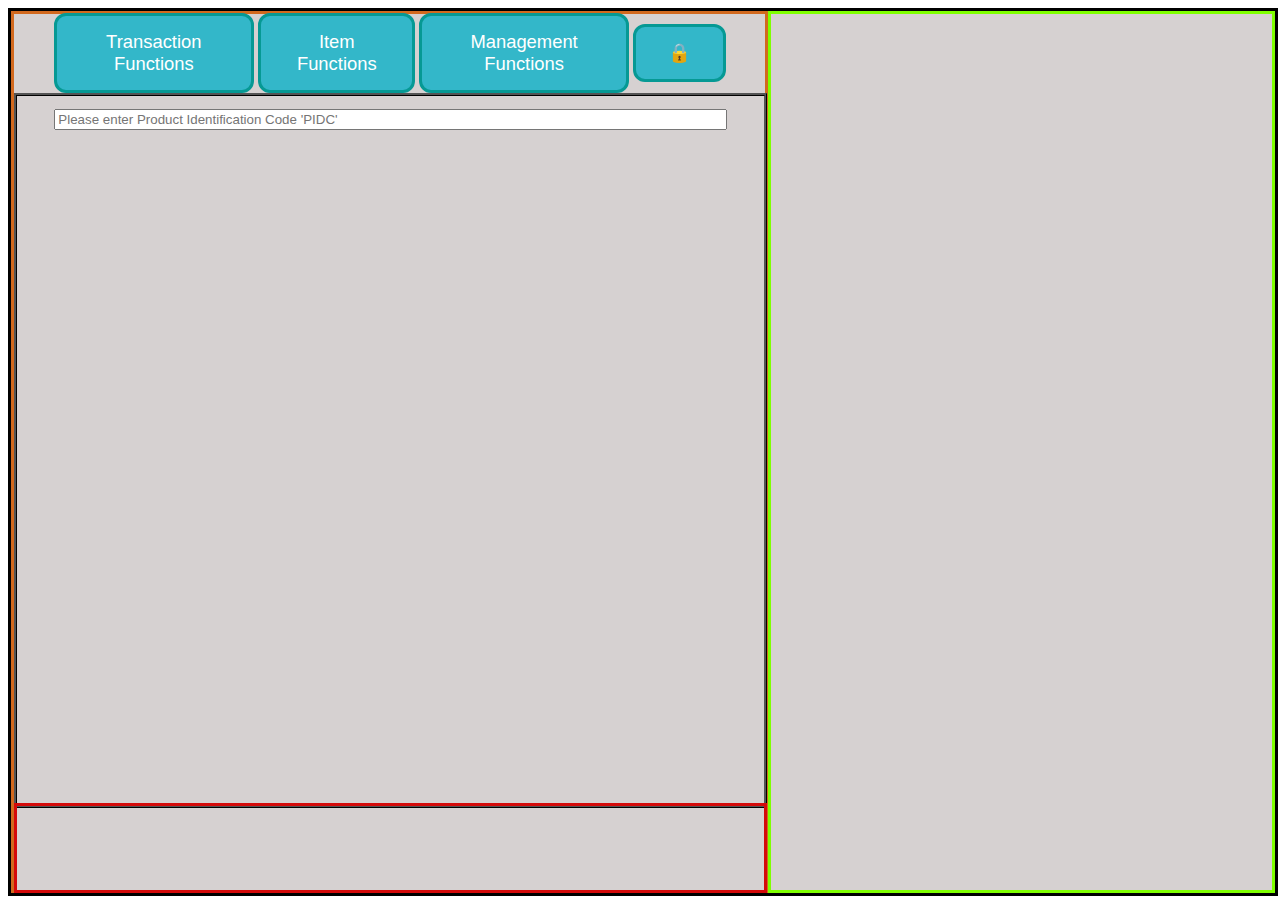
==== Client/index.html @ afdb2686 "small updates" ====
<!DOCTYPE html>
<html lang="en">

<head>
    <meta name="viewport" content="width=device-width, initial-scale=1.0">
<title>SecurePOS</title>
<link rel="stylesheet" href="style.css">
</head>

<body>
<div class="main-container"><!-- main container to hold all the elements of the SecurePOS-->

<!-- this set of code belongs to the left side/static side of the POS-->
<div class="left-side">
<div class="static-container"><!-- this container will contain mostly static elements on the applcation-->
<div class="function-buttons"> <!-- This div is for the function buttons-->
    <button class="button" id="transaction-function" onclick="transaction()">Transaction Functions</button>
    <button class="button" id="item-function" onclick="item()">Item Functions</button>
    <button class="button" id="management-function" onclick="management()">Management Functions</button>
    <button class="button" id="lock-button" onclick="lockscreen()">🔒</button>
</div>

<div class="item-description"><!--This div is for the item description-->
    <form>
        <input type="search" id="pic" name="pic" placeholder="Please enter Product Identification Code 'PIDC'">



    </form>
    

</div>
</div>
<div class="info-container"><!--this container will contain employee and system information-->


</div>
</div>

<!-- this set of code will belong to the right side/dynamic side of the POS-->
<div class="right-side">






    
</div>
</div><!--END OF MAIN-CONTAINER-->


<script src="script.js"></script>

</body>

</html>
---- Client/style.css ----
.button {
    background-color: #33b7c9;
    border: solid;
    border-color: rgb(6, 153, 148);
    border-radius: 12px;
    color: white;
    padding: 15px 32px;
    text-align: center;
    text-decoration: none;
    display: inline-block;
    font-size: 115%;
    margin: 4px 2px;
    cursor: pointer;
    
  }


  #transaction-function{

  }

  #item-function{

  }
  #management-function{

  }
  #lock-button{

  }

  .item-description {
    width:99.5%;
    min-width: 99.5%;
    height:90%;
    border-style: ridge;
    border-color: black;
  }

  .function-buttons{
      width:fit-content;
      height: 10%;
      display: flex;
    /*  justify-content: center;*/
      align-items: center;
      margin-right: 5%;
      margin-left: 5%;
  }

  .main-container{
      width: 100%;
      height: 100%;
      border-style: solid;
      border-color: black;
      background-color: rgb(214, 209, 209);
      display: flex;
  }

  .static-container{
      border: none;
      
      width: 100%;
      height: 90%;
      padding-bottom:1px;
  }

  .info-container{
      border-style: solid;
      border-color: rgb(212, 10, 10);
      width: 99.5%;
      height: 9.5%;
  }


  .right-side{
    flex: 0.4;
    border-style: solid;
    border-color:chartreuse;
  }
  .left-side{
    flex: 0.6;
    border-style: solid;
    border-color: chocolate;

  }

#pic{
    width: 90%;
    margin-top: 1em;
    margin-left: 5%;
    margin-right: 5%;
}



  html,body{
    height:99%;
     min-height:99%; 
    }
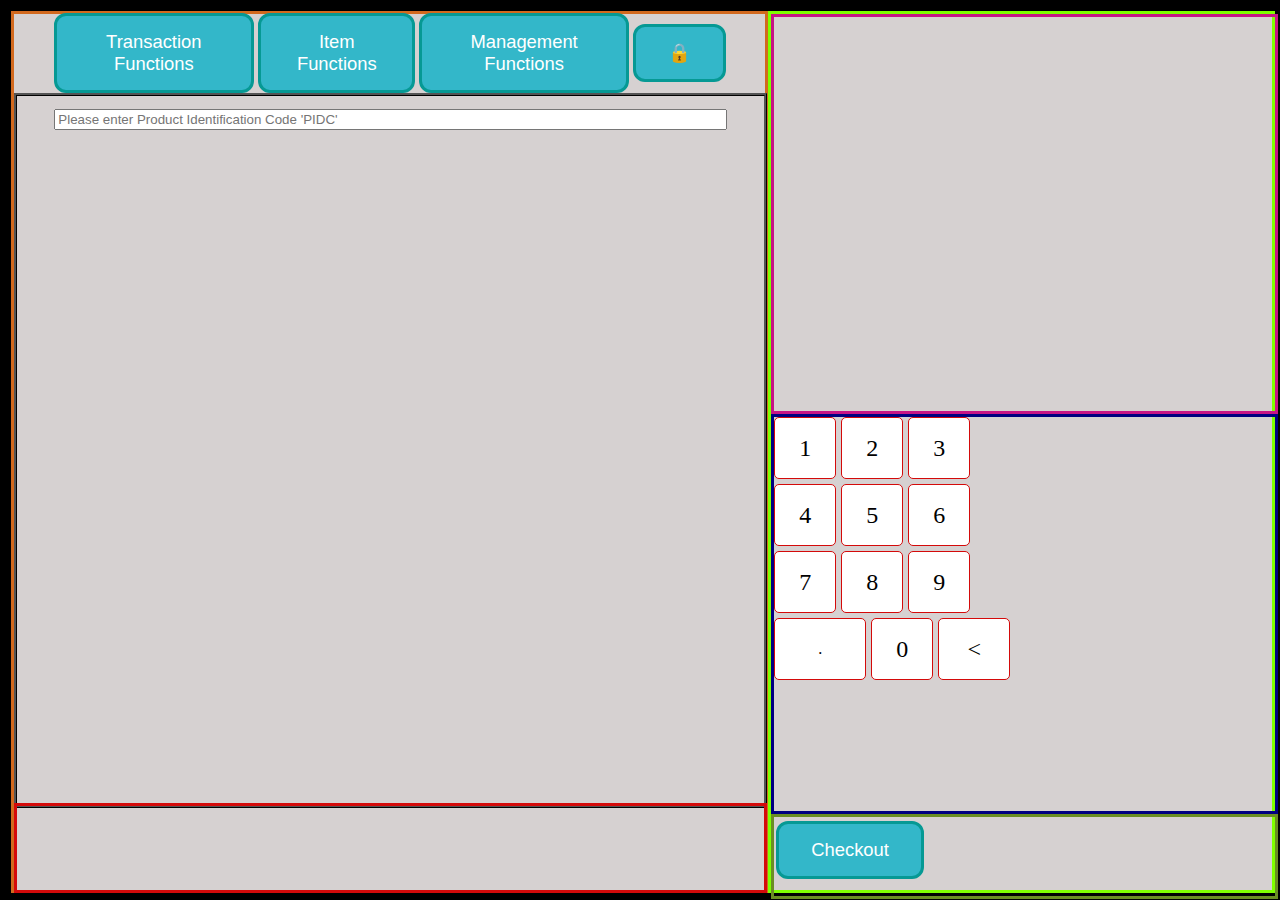
==== commit 99ca84f5: "Major updates" ====
--- a/Client/index.html
+++ b/Client/index.html
@@ -14,9 +14,9 @@
 <div class="left-side">
 <div class="static-container"><!-- this container will contain mostly static elements on the applcation-->
 <div class="function-buttons"> <!-- This div is for the function buttons-->
-    <button class="button" id="transaction-function" onclick="transaction()">Transaction Functions</button>
-    <button class="button" id="item-function" onclick="item()">Item Functions</button>
-    <button class="button" id="management-function" onclick="management()">Management Functions</button>
+    <button class="button" id="transaction-function" onclick="on_transaction()">Transaction Functions</button>
+    <button class="button" id="item-function" onclick="on_item()">Item Functions</button>
+    <button class="button" id="management-function" onclick="on_management()">Management Functions</button>
     <button class="button" id="lock-button" onclick="lockscreen()">🔒</button>
 </div>
 
@@ -35,10 +35,46 @@
 
 
 </div>
-</div>
+</div><!--END OF LEFT-SIDE DIV-->
 
 <!-- this set of code will belong to the right side/dynamic side of the POS-->
 <div class="right-side">
+    <div class="functions">
+        <div id="transaction-overlay" onclick="off_transaction()">
+            <div class="functional-buttons">
+                <button class="button2" id="discount">Employee Discount</button>
+                <button class="button2" id="return">Return</button><br/>
+                <button class="button2" id="Open">Open Register</button>
+                <button class="button2" id="Miscellaneous">Misc.</button>
+            </div>
+        
+        </div>
+        <div id="item-overlay" onclick="off_item()"></div>
+        <div id="management-overlay" onclick="off_management()"></div>
+    </div>
+
+    <div class="keypad">
+        <ul id="numpad">   
+            <li class="letter">1</li>  
+            <li class="letter">2</li>  
+            <li class="letter">3</li>  
+            <li class="letter clearl">4</li>  
+            <li class="letter">5</li>  
+            <li class="letter">6</li> 
+          
+            <li class="letter clearl">7</li>  
+            <li class="letter ">8</li>  
+            <li class="letter">9</li>  
+            <li class="switch">.</li>  
+             <li class="letter">0</li>
+             <li class="delete"><</li>  
+        </ul>  
+
+    </div>
+
+    <div class="checkout">
+        <button class="button" id="checkout-button">Checkout</button>
+    </div>
 
 
 
@@ -46,7 +82,7 @@
 
 
     
-</div>
+</div><!--END OF RIGHT-SIDE DIV-->
 </div><!--END OF MAIN-CONTAINER-->
 
 
--- a/Client/style.css
+++ b/Client/style.css
@@ -16,16 +16,61 @@
     cursor: pointer;
     
   }
-
-
-  #transaction-function{
-
-  }
-
-  #item-function{
-
-  }
-  #management-function{
+  .button2 {
+    background-color: white;
+    border-style: solid;
+    border-color:  #33b7c9;
+    border-width: 10px;
+    border-radius: 50px;
+    color: black;
+    padding: 15px 32px;
+    text-align: center;
+    text-decoration: none;
+    display: inline-block;
+    font-size: 200%;
+    margin: 4px 2px;
+    cursor: pointer;
+    width: 8em;
+    max-width: 8em;
+    height: 4em;
+    
+  }
+
+    .functional-buttons{
+        display: inline-block;
+       display: flexbox;
+       margin-top: 1em;
+       margin-bottom: 1em;
+       margin-left: 5%;
+       margin-right: 5%;
+        
+    }
+
+  #transaction-overlay{
+      background-color: rgb(214, 209, 209);
+      display: none;
+      z-index: 2;
+      width: 100%;
+        height: 100%;
+        cursor: pointer;
+  }
+
+  #item-overlay{
+    background-color: maroon;
+    display: none;
+    z-index: 2;
+    width: 100%;
+      height: 100%;
+      cursor: pointer;
+
+  }
+  #management-overlay{
+    background-color: gold;
+    display: none;
+    z-index: 2;
+    width: 100%;
+      height: 100%;
+      cursor: pointer;
 
   }
   #lock-button{
@@ -94,9 +139,96 @@
     margin-right: 5%;
 }
 
+.functions{
+    border-style: solid;
+    border-color: mediumvioletred;
+    height: 45%;
+    width: 100%;
+}
+
+.keypad{
+    border-style: solid;
+    border-color: navy;
+    height: 45%;
+    width: 100%;
+}
+.checkout{
+    border-style: solid;
+    border-color: olivedrab;
+    height: 9%;
+    width: 100%;
+}
+
+
+#numpad {  
+    margin: 0;  
+    padding: 0;  
+    list-style: none;  
+    
+    }  
+        #numpad li {  
+        float: left;  
+        margin: 0 5px 5px 0;  
+        width: 60px;  
+        height: 60px;  
+        font-size: 24px;
+        line-height: 60px;  
+        text-align: center;  
+        background: #fff;  
+        border: 1px solid #f9f9f9;  
+        border-radius: 5px; 
+        border-style: solid;
+    border-color: rgb(212, 10, 10); 
+        }  
+            .capslock, .tab, .left-shift, .clearl, .switch {  
+            clear: left;  
+            }  
+                #numpad .tab, #numpad .delete {  
+                width: 70px;  
+                }  
+                #numpad .capslock {  
+                width: 80px;  
+                }  
+                #numpad .return {  
+                width: 90px;  
+                }  
+                #numpad .left-shift{  
+                width: 70px;  
+                }  
+    
+                #numpad .switch {
+                width: 90px;
+                }
+                #numpad .rightright-shift {  
+                width: 200px;  
+                }  
+            .lastitem {  
+            margin-right: 0;  
+            }  
+            .uppercase {  
+            text-transform: uppercase;  
+            }  
+            #numpad .space {  
+            float: center;
+            width: 556px;  
+            }  
+            #numpad .switch, #numpad .space, #numpad .return{
+            font-size: 16px;
+            }
+            .on {  
+            display: none;  
+            }  
+            #numpad li:hover {  
+            position: relative;  
+            top: 1px;  
+            left: 1px;  
+            border-color: #b96d6d;  
+            cursor: pointer;  
+            }  
 
 
   html,body{
     height:99%;
      min-height:99%; 
+     background-color:black;
     }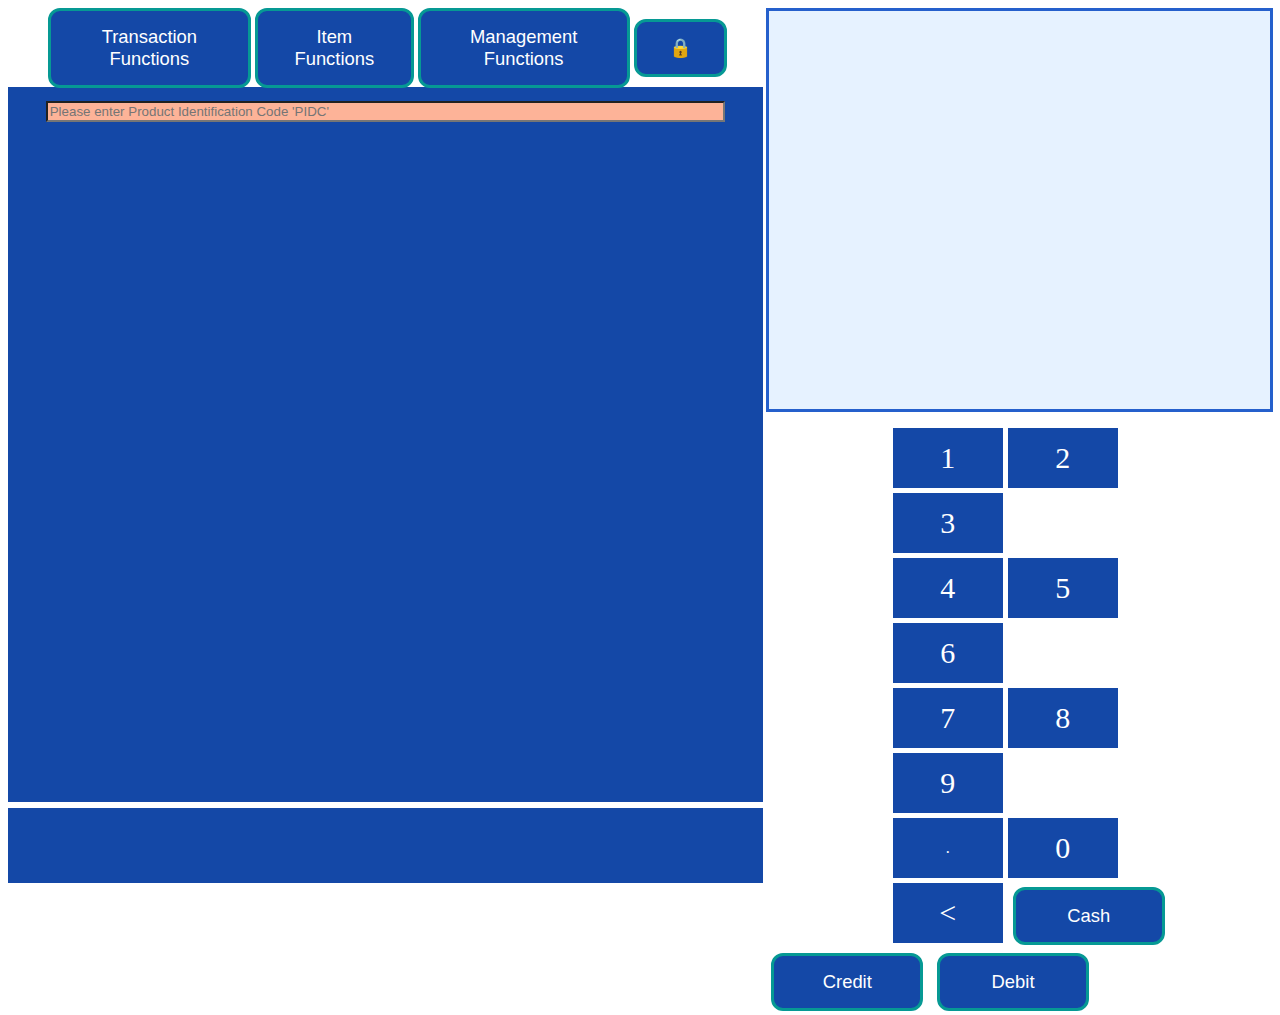
==== commit 16e45ad1: "major GUI change" ====
--- a/Client/index.html
+++ b/Client/index.html
@@ -23,9 +23,6 @@
 <div class="item-description"><!--This div is for the item description-->
     <form>
         <input type="search" id="pic" name="pic" placeholder="Please enter Product Identification Code 'PIDC'">
-
-
-
     </form>
     
 
@@ -57,7 +54,8 @@
         <ul id="numpad">   
             <li class="letter">1</li>  
             <li class="letter">2</li>  
-            <li class="letter">3</li>  
+            <li class="letter">3</li>
+             
             <li class="letter clearl">4</li>  
             <li class="letter">5</li>  
             <li class="letter">6</li> 
@@ -65,6 +63,7 @@
             <li class="letter clearl">7</li>  
             <li class="letter ">8</li>  
             <li class="letter">9</li>  
+
             <li class="switch">.</li>  
              <li class="letter">0</li>
              <li class="delete"><</li>  
@@ -73,7 +72,9 @@
     </div>
 
     <div class="checkout">
-        <button class="button" id="checkout-button">Checkout</button>
+        <button class="button3" id="cash-button">Cash</button>
+        <button class="button3" id="credit-button">Credit</button>
+        <button class="button3" id="debit-button">Debit</button>
     </div>
 
 
--- a/Client/style.css
+++ b/Client/style.css
@@ -2,7 +2,7 @@
 
 
 .button {
-    background-color: #33b7c9;
+    background-color:#1448a7;
     border: solid;
     border-color: rgb(6, 153, 148);
     border-radius: 12px;
@@ -35,6 +35,23 @@
     height: 4em;
     
   }
+  .button3 {
+    background-color:#1448a7;
+    border: solid;
+    border-color: rgb(6, 153, 148);
+    border-radius: 12px;
+    color: white;
+    padding: 15px 32px;
+    text-align: center;
+    text-decoration: none;
+    display: inline-block;
+    font-size: 115%;
+    margin: 4px 2px;
+    cursor: pointer;
+    width: 30%;
+    margin-right: 1%;
+    margin-left: 1%;
+  }
 
     .functional-buttons{
         display: inline-block;
@@ -47,7 +64,7 @@
     }
 
   #transaction-overlay{
-      background-color: rgb(214, 209, 209);
+      background-color: rgb(255, 255, 255);
       display: none;
       z-index: 2;
       width: 100%;
@@ -73,16 +90,19 @@
       cursor: pointer;
 
   }
-  #lock-button{
-
+  #pic{
+color: none;
+background-color: rgb(253, 179, 152);
   }
 
   .item-description {
     width:99.5%;
     min-width: 99.5%;
     height:90%;
-    border-style: ridge;
-    border-color: black;
+    border-style: none;
+    background-color: #1448a7;
+    
+    border-color: none;
   }
 
   .function-buttons{
@@ -98,9 +118,9 @@
   .main-container{
       width: 100%;
       height: 100%;
-      border-style: solid;
-      border-color: black;
-      background-color: rgb(214, 209, 209);
+      border-style: none;
+      border-color: rgb(219, 32, 63);
+      background-color: rgb(255, 255, 255);
       display: flex;
   }
 
@@ -113,22 +133,24 @@
   }
 
   .info-container{
-      border-style: solid;
-      border-color: rgb(212, 10, 10);
+      border-style: none;
+      background-color: #1448a7;
+      border-color: none;
+      margin-top: 5px;
       width: 99.5%;
-      height: 9.5%;
+      height: 8.5%;
   }
 
 
   .right-side{
     flex: 0.4;
-    border-style: solid;
-    border-color:chartreuse;
+    border-style: none;
+    border-color: none;
   }
   .left-side{
     flex: 0.6;
-    border-style: solid;
-    border-color: chocolate;
+    border-style: none;
+    border-color: none;
 
   }
 
@@ -141,19 +163,21 @@
 
 .functions{
     border-style: solid;
-    border-color: mediumvioletred;
+  padding-top: 1px;
+    border-color: #2560cc;
+    background-color: #e6f2ff;
     height: 45%;
-    width: 100%;
+    width: 99%;
 }
 
 .keypad{
-    border-style: solid;
+    border-style: none;
     border-color: navy;
     height: 45%;
     width: 100%;
 }
 .checkout{
-    border-style: solid;
+    border-style: none;
     border-color: olivedrab;
     height: 9%;
     width: 100%;
@@ -161,43 +185,44 @@
 
 
 #numpad {  
-    margin: 0;  
+    display: block;
+    margin-right: 25%; 
+    margin-left: 25%; 
     padding: 0;  
     list-style: none;  
+    background-color: #1448a7;
     
     }  
-        #numpad li {  
+        #numpad li { 
+             
         float: left;  
         margin: 0 5px 5px 0;  
-        width: 60px;  
+        width: 110px;  
         height: 60px;  
-        font-size: 24px;
+        font-size: 30px;
+        color: white;
         line-height: 60px;  
         text-align: center;  
-        background: #fff;  
-        border: 1px solid #f9f9f9;  
-        border-radius: 5px; 
-        border-style: solid;
+        background: #1448a7;  
+        border: 3px solid;  
+        border-radius: none; 
+        border-style: none;
     border-color: rgb(212, 10, 10); 
         }  
             .capslock, .tab, .left-shift, .clearl, .switch {  
             clear: left;  
             }  
+            /*This is the back button*/
                 #numpad .tab, #numpad .delete {  
-                width: 70px;  
+                width: 110px;  
                 }  
-                #numpad .capslock {  
-                width: 80px;  
+            /*This is the zero button*/
+                #numpad .return {  
+                width: 110px;  
                 }  
-                #numpad .return {  
-                width: 90px;  
-                }  
-                #numpad .left-shift{  
-                width: 70px;  
-                }  
-    
+                /* This is the decimal point*/
                 #numpad .switch {
-                width: 90px;
+                width: 110px;
                 }
                 #numpad .rightright-shift {  
                 width: 200px;  
@@ -230,5 +255,5 @@
   html,body{
     height:99%;
      min-height:99%; 
-     background-color:black;
+     background-color:white;
     }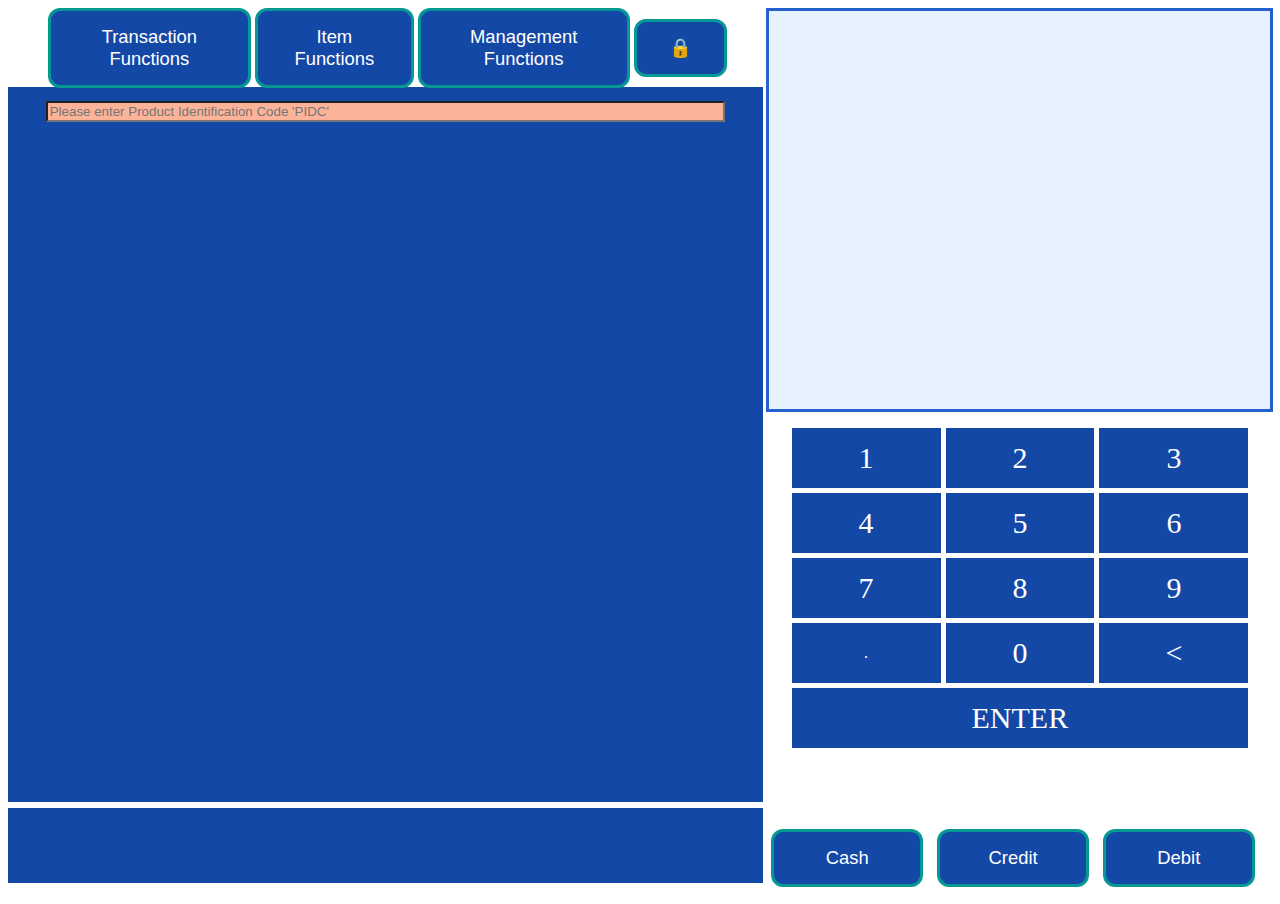
==== commit 75397894: "Numberpad functionality" ====
--- a/Client/index.html
+++ b/Client/index.html
@@ -2,7 +2,7 @@
 <html lang="en">
 
 <head>
-    <meta name="viewport" content="width=device-width, initial-scale=1.0">
+    <meta name="viewport" content="width=device-width, initial-scale=1">
 <title>SecurePOS</title>
 <link rel="stylesheet" href="style.css">
 </head>
@@ -46,27 +46,30 @@
             </div>
         
         </div>
-        <div id="item-overlay" onclick="off_item()"></div>
+        <div id="item-overlay" onclick="off_item()"></div> <!--THESE ARE OVERLAYS, THAT WILL SHOW ADDITIONAL FUNCTION BUTTONS-->
         <div id="management-overlay" onclick="off_management()"></div>
     </div>
 
     <div class="keypad">
+        <!-- The following code represents our number pad with button press functionality-->
         <ul id="numpad">   
-            <li class="letter">1</li>  
-            <li class="letter">2</li>  
-            <li class="letter">3</li>
+            <li class="letter" name="1" value="1" id="1" onclick="addNumber(this)">1</li>
+            <li class="letter" name="2" value="2" id="2" onclick="addNumber(this)">2</li>  
+            <li class="letter" name="3" value="3" id="3" onclick="addNumber(this)">3</li>
              
-            <li class="letter clearl">4</li>  
-            <li class="letter">5</li>  
-            <li class="letter">6</li> 
+            <li class="letter clearl" name="4" value="4" id="4" onclick="addNumber(this)">4</li>  
+            <li class="letter" name="5" value="5" id="5" onclick="addNumber(this)">5</li>  
+            <li class="letter" name="6" value="6" id="6" onclick="addNumber(this)">6</li> 
           
-            <li class="letter clearl">7</li>  
-            <li class="letter ">8</li>  
-            <li class="letter">9</li>  
+            <li class="letter clearl" name="7" value="7" id="7" onclick="addNumber(this)">7</li>  
+            <li class="letter " name="8" value="8" id="8" onclick="addNumber(this)">8</li>  
+            <li class="letter" name="9" value="9" id="9" onclick="addNumber(this)">9</li>  
 
-            <li class="switch">.</li>  
-             <li class="letter">0</li>
-             <li class="delete"><</li>  
+            <li class="switch" name="." value="." id="." onclick="addNumber(this)">.</li>  <!--There is a bug with this button needs to be fixed-->
+             <li class="letter" name="0" value="0" id="0" onclick="addNumber(this)">0</li>
+             <li class="delete" onclick="backSpace()"><</li> 
+             
+             <li class="enter">ENTER</li>
         </ul>  
 
     </div>
--- a/Client/style.css
+++ b/Client/style.css
@@ -186,8 +186,9 @@
 
 #numpad {  
     display: block;
-    margin-right: 25%; 
-    margin-left: 25%; 
+    margin-right: none; 
+    margin-left: 5%; 
+    
     padding: 0;  
     list-style: none;  
     background-color: #1448a7;
@@ -197,7 +198,7 @@
              
         float: left;  
         margin: 0 5px 5px 0;  
-        width: 110px;  
+        width: 31%;  
         height: 60px;  
         font-size: 30px;
         color: white;
@@ -209,23 +210,24 @@
         border-style: none;
     border-color: rgb(212, 10, 10); 
         }  
-            .capslock, .tab, .left-shift, .clearl, .switch {  
+             .clearl {  
             clear: left;  
             }  
             /*This is the back button*/
                 #numpad .tab, #numpad .delete {  
-                width: 110px;  
+                width: 31%;  
                 }  
             /*This is the zero button*/
                 #numpad .return {  
-                width: 110px;  
+                width: 31%;  
                 }  
                 /* This is the decimal point*/
                 #numpad .switch {
-                width: 110px;
+                width: 31%;
                 }
-                #numpad .rightright-shift {  
-                width: 200px;  
+                #numpad .enter {  
+                    clear: left;
+                width: 95%;  
                 }  
             .lastitem {  
             margin-right: 0;  
